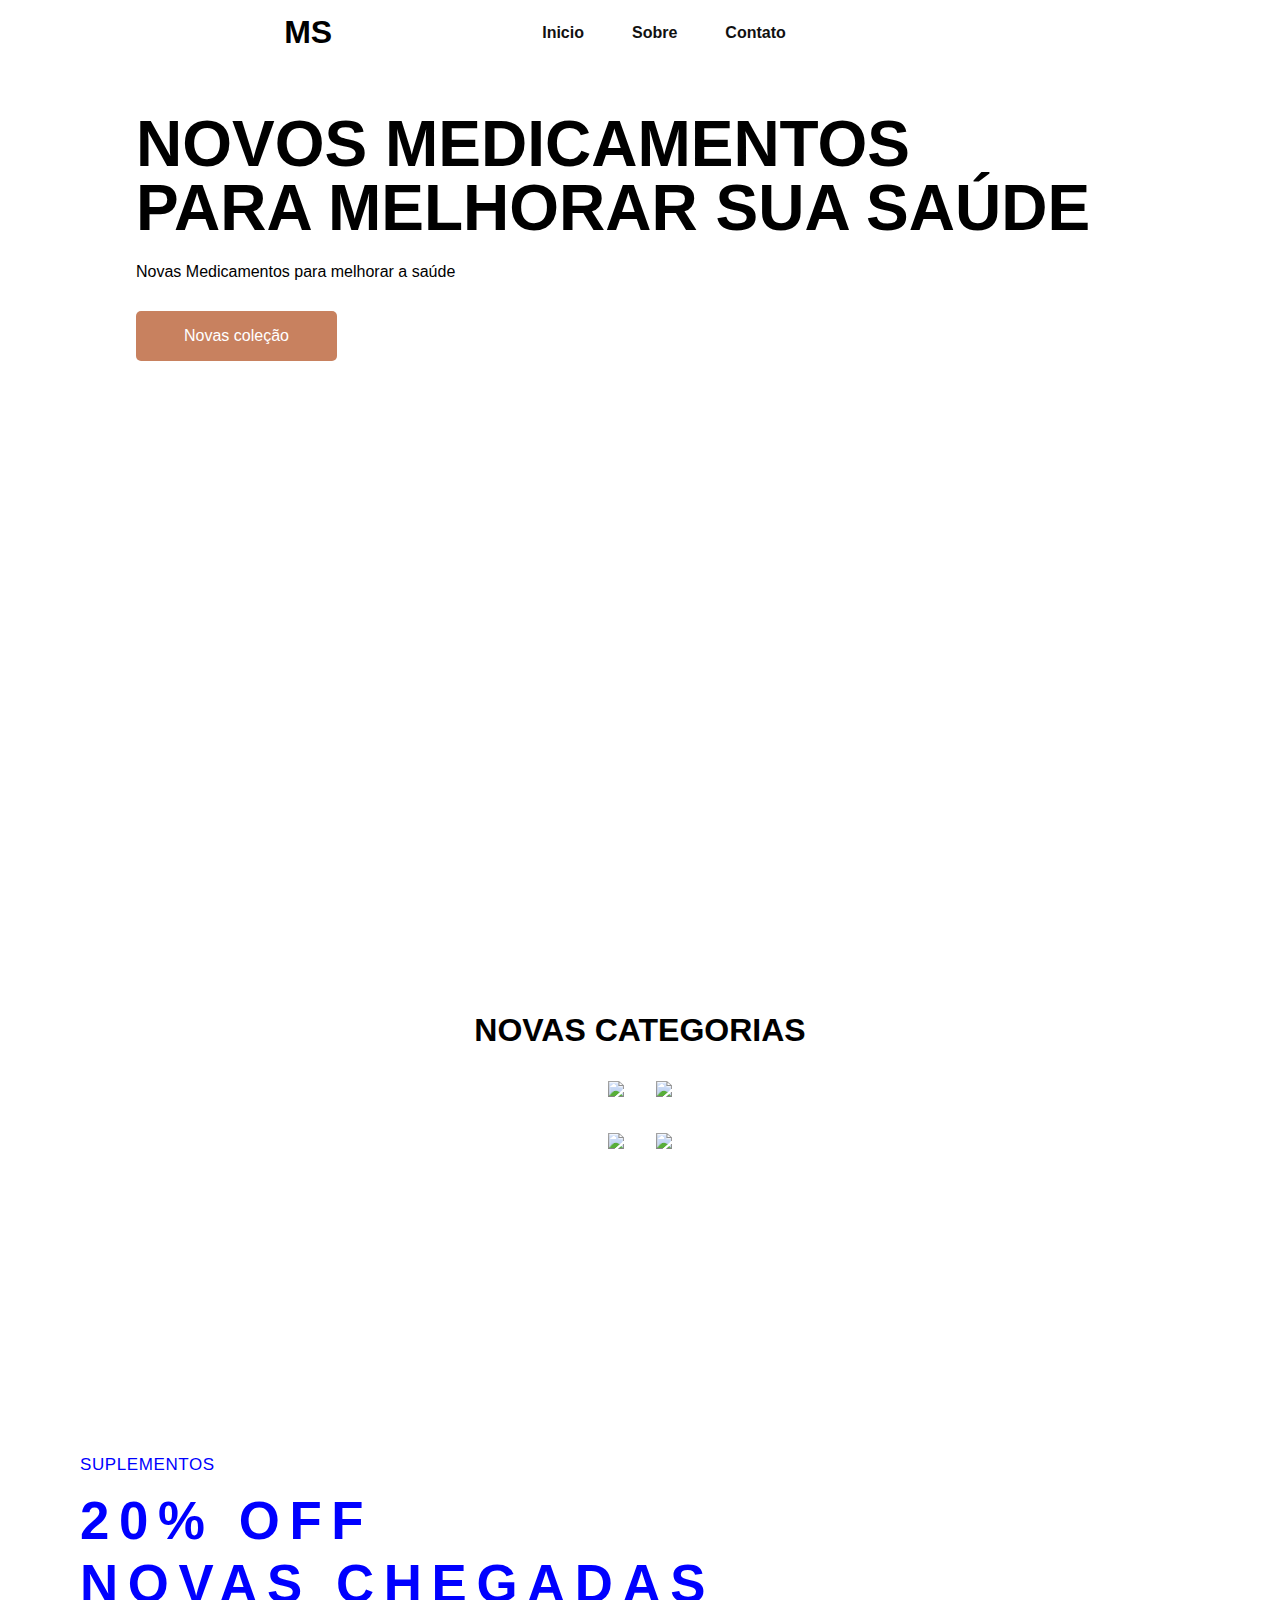
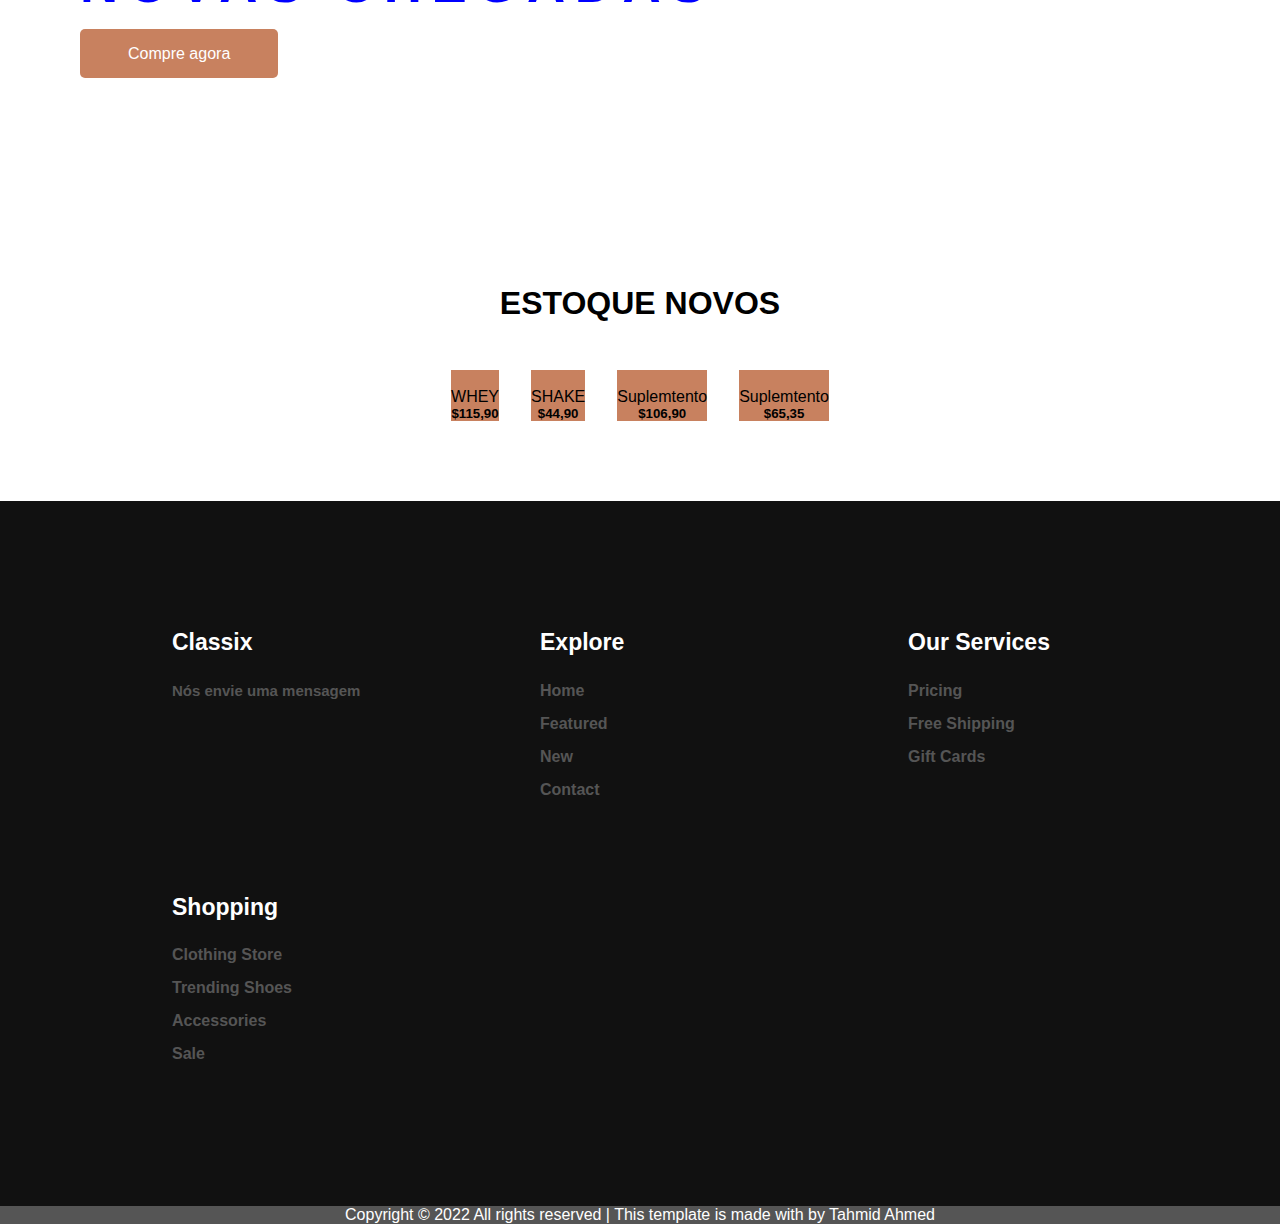
==== Ava_PW/loja/index.html @ 85c713e6 "Add files via upload" ====
<!DOCTYPE html>
<html lang="pt-br">
<head>
    <meta charset="UTF-8">
    <meta http-equiv="X-UA-Compatible" content="IE=edge">
    <meta name="viewport" content="width=device-width, initial-scale=1.0">
    <link rel="stylesheet" href="style.css">
    <title>Medicamentos e Suplemtentos</title>
    <link rel="shortcut icon" href="/img/a-dia-mundial-da-saúde-PhotoRoom.png-PhotoRoom.png" type="image/x-icon">
</head>
<body>

    <div class="background">
        <header>
            <div class="logo">
                <h1>MS</h1>
            </div><!--logo-->

            <div class="cabeçalho-link">
                <li>
                    <a href="index.html">Inicio</a>
                </li>
                <li>
                    <a href="sobre.html">Sobre</a>
                </li>
                <li>
                    <a href="contato.html">Contato</a>
                </li>
            </div><!--cabeçalho-link-->
            <div class="icon"><span><ion-icon name="bag-outline"></ion-icon></span></div><!--icon-->
        </header>

        <div class="Meio">
            <h1>NOVOS MEDICAMENTOS</h1>
            <h1>PARA MELHORAR SUA SAÚDE</h1>
            <P>Novas Medicamentos para melhorar a saúde</P>
            <button>Novas coleção</button>
        </div><!--Meio-->
    </div><!--background-->

    <section>
        <h1>NOVAS CATEGORIAS</h1>
        <div class="Container-card-1">
            <div class="cards">
                <img src="/img/f1.jpg">
            </div><!--cards-->

            <div class="cards">
                <img src="/img/f2.jpg">
            </div><!--cards-->
        </div><!--Container-card-1-->

        <div class="Container-card-1">
            <div class="cards">
                <img src="/img/f3.jpg">
            </div><!--cards-->

            

        

            <div class="cards">
                <img src="/img/f6.jpg">
            </div><!--cards-->
        </div><!--Container-card-1-->
    </section>

    <section class="cta">
        <div class="text-cta">
            <h6>SUPLEMENTOS</h6>
            <h4>20% OFF<br>NOVAS CHEGADAS</h4>
            <a href="#" class="btn">Compre agora</a>
        </div><!--text-cta-->
    </section><!--cta-->

    <section>
        <h1>ESTOQUE NOVOS</h1>
        <div class="Container-roupas">
            <div class="roupa">
                 <img src="/img/UI2.jpg" alt="">
                <p>WHEY</p>
                <h5>$115,90</h5>
                <ion-icon name="cart-outline"></ion-icon>
            </div><!--roupa-->


           <div class="roupa">
            <img src="/img/UI4.jpg" alt="">
           <p>SHAKE</p>
           <h5>$44,90</h5>
           <span><ion-icon name="cart-outline"></ion-icon></span>
       </div><!--roupa-->

       <div class="roupa">
        <img src="/img/UI3.jpg" alt="">
       <p>Suplemtento</p>
       <h5>$106,90</h5>
       <ion-icon name="cart-outline"></ion-icon>
    </div><!--roupa-->

   <div class="roupa">
     <img src="/img/UI.jpg" alt="">
    <p>Suplemtento</p>
    <h5>$65,35</h5><ion-icon name="cart-outline"></ion-icon>
  </div><!--roupa-->
 </div><!--container-roupas-->
    </section>

    

    <section class="Contato" id="Contato">
		<div class="meio-contato">
			<h3>Classix</h3>
			<h5>Nós envie uma mensagem</h5>
			<div class="icons">
				<a href="#"><i class='bx bxl-facebook-square' ></i></a>
				<a href="#"><i class='bx bxl-instagram-alt' ></i></a>
				<a href="#"><i class='bx bxl-twitter' ></i></a>
			</div>
		</div>

		<div class="meio-contato">
			<h3>Explore</h3>
			<li><a href="#home">Home</a></li>
			<li><a href="#featured">Featured</a></li>
			<li><a href="#new">New</a></li>
			<li><a href="#contact">Contact</a></li>
		</div>

		<div class="meio-contato">
			<h3>Our Services</h3>
			<li><a href="#">Pricing</a></li>
			<li><a href="#">Free Shipping</a></li>
			<li><a href="#">Gift Cards</a></li>
		</div>

		<div class="meio-contato">
			<h3>Shopping</h3>
			<li><a href="#">Clothing Store</a></li>
			<li><a href="#">Trending Shoes</a></li>
			<li><a href="#">Accessories</a></li>
			<li><a href="#">Sale</a></li>
		</div>

	</section>

	<div class="last-text">
		<p>Copyright © 2022 All rights reserved | This template is made with  by Tahmid Ahmed</p>
	</div>




    
   
</body>
</html>
---- Ava_PW/loja/style.css ----
* {
    margin: 0;
    padding: 0;
    box-sizing: border-box;
    font-family: 'Open Sans', sans-serif;
    text-decoration: none;
    list-style: none;


}


.background {
    background-image: url(img/background.jpg);
    background-repeat: no-repeat;
    background-size: cover;
    background-position: center top;
    width: 100%;
    max-width: 100%;
    height: 100vh;

}

header {
    display: flex;
    justify-content: space-around;
    padding-top: 1rem;
    align-items: center;
    text-align: center;
    width: 100%;
    top: 0;
    right: 0;
    z-index: 1000;
    position: fixed;
    background: transparent;
    transition: all .35s ease;
    background-color: #fff;
    padding: 14px 14%;
}


.logo {
    font-weight: 500;
    font-size: 1rem;
}

.cabeçalho-link {
    display: flex;
    gap: 3rem;
}

.cabeçalho-link a {
    color: #111;
    font-weight: 700;
    transition: 0.3s;
}

.cabeçalho-link a:hover {
    color: #c8815f;
}

.icon span {
    font-size: 2rem;
    cursor: pointer;
}

.icon span:hover {
    color: #c8815f;
}

.Meio {
    padding: 7rem 0 0 8.5rem;
    line-height: 4rem;
}

.Meio h1 {
    font-size: 4rem;

}

.Meio button {
    background-color: #c8815f;
    padding: 1rem 3rem 1rem 3rem;
    border: none;
    border-radius: 5px;
    color: #fff;
    font-size: 1rem;
    cursor: pointer;
    transition: 0.3s;

}

.Meio button:hover {
    background-color: #111;
    transform: scaleY(1.2);
}

section {
    padding-top: 7rem;
}

section h1 {
    align-items: center;
    text-align: center;
    font-size: 2rem;

}

.Container-card-1 {
    display: flex;
    justify-content: center;
    flex-wrap: wrap;
    gap: 2rem;
    padding-top: 2rem;

}

.cards img {
    height: 50px;
    width: 200px;
    height: auto;
    transition: 0.35s ease;

}

.cards img:hover {
    transform: scale(0.9) translateY(-5px);
    cursor: pointer;


}

.cta {

    height: 60vh;
    width: 100%;
    background: url(/img/PI2.jpg);
    background-size: cover;
    background-position: center;
    display: flex;
    align-items: center;
    margin-top: 5rem;
}

.text-cta {
    color: blue;
    padding-left: 5rem;
}

.text-cta h6 {
    font-size: 17px;
    font-weight: 500;
    letter-spacing: .6px;
    margin-bottom: 14px;

}

.text-cta h4 {
    font-size: 3.3rem;
    line-height: 1.2;
    letter-spacing: .6rem;
    margin-bottom: 30px;
}

.text-cta a {
    background-color: #c8815f;
    padding: 1rem 3rem 1rem 3rem;
    border: none;
    border-radius: 5px;
    color: #fff;
    font-size: 1rem;
    cursor: pointer;
    transition: 0.3s;
}

.text-cta a:hover {
    background-color: #111;
    transform: scaleY(1.2);

}

.Container-roupas {
    display: flex;
    flex-wrap: wrap;
    justify-content: center;
    gap: 2rem;
    align-items: center;
    text-align: center;
    margin-top: 3rem;

}

.Container-roupas img:hover {
    transform: scale(0.9) translateY(-5px);
    cursor: pointer;
    transition: 0.3s;

}

.roupa img {
    width: 200px;
    height: auto;
}

.roupa {
    background-color: #c8815f;
    color: #000;
}

.Marcas {
    margin-top: 10rem;
    cursor: pointer;
    align-items: center;
    text-align: center;
}

.Marcas img {
    width: 180px;
    height: auto;
    background-color: aliceblue;
}

#Contato {
    display: flex;
    gap: 5rem;
    justify-content: space-around;
    background-color: #111;
    padding: 8rem;
    margin-top: 5rem;
    display: grid;
    grid-template-columns: repeat(auto-fit, minmax(200px, auto));
}

.meio-contato h3 {
    color: #fff;
    font-size: 23px;
    margin-bottom: 1.6rem;
}

.meio-contato h5 {
    font-size: 15px;
    font-weight: 600;
    color: #555;
}

.meio-contato li {
    margin-bottom: 15px;
}

.meio-contato li a {
    display: block;
    color: #555;
    font-weight: 600;
    transition: all .35s ease;
}

.last-text {
    text-align: center;
    background-color: #555;
    color: #fff;
}
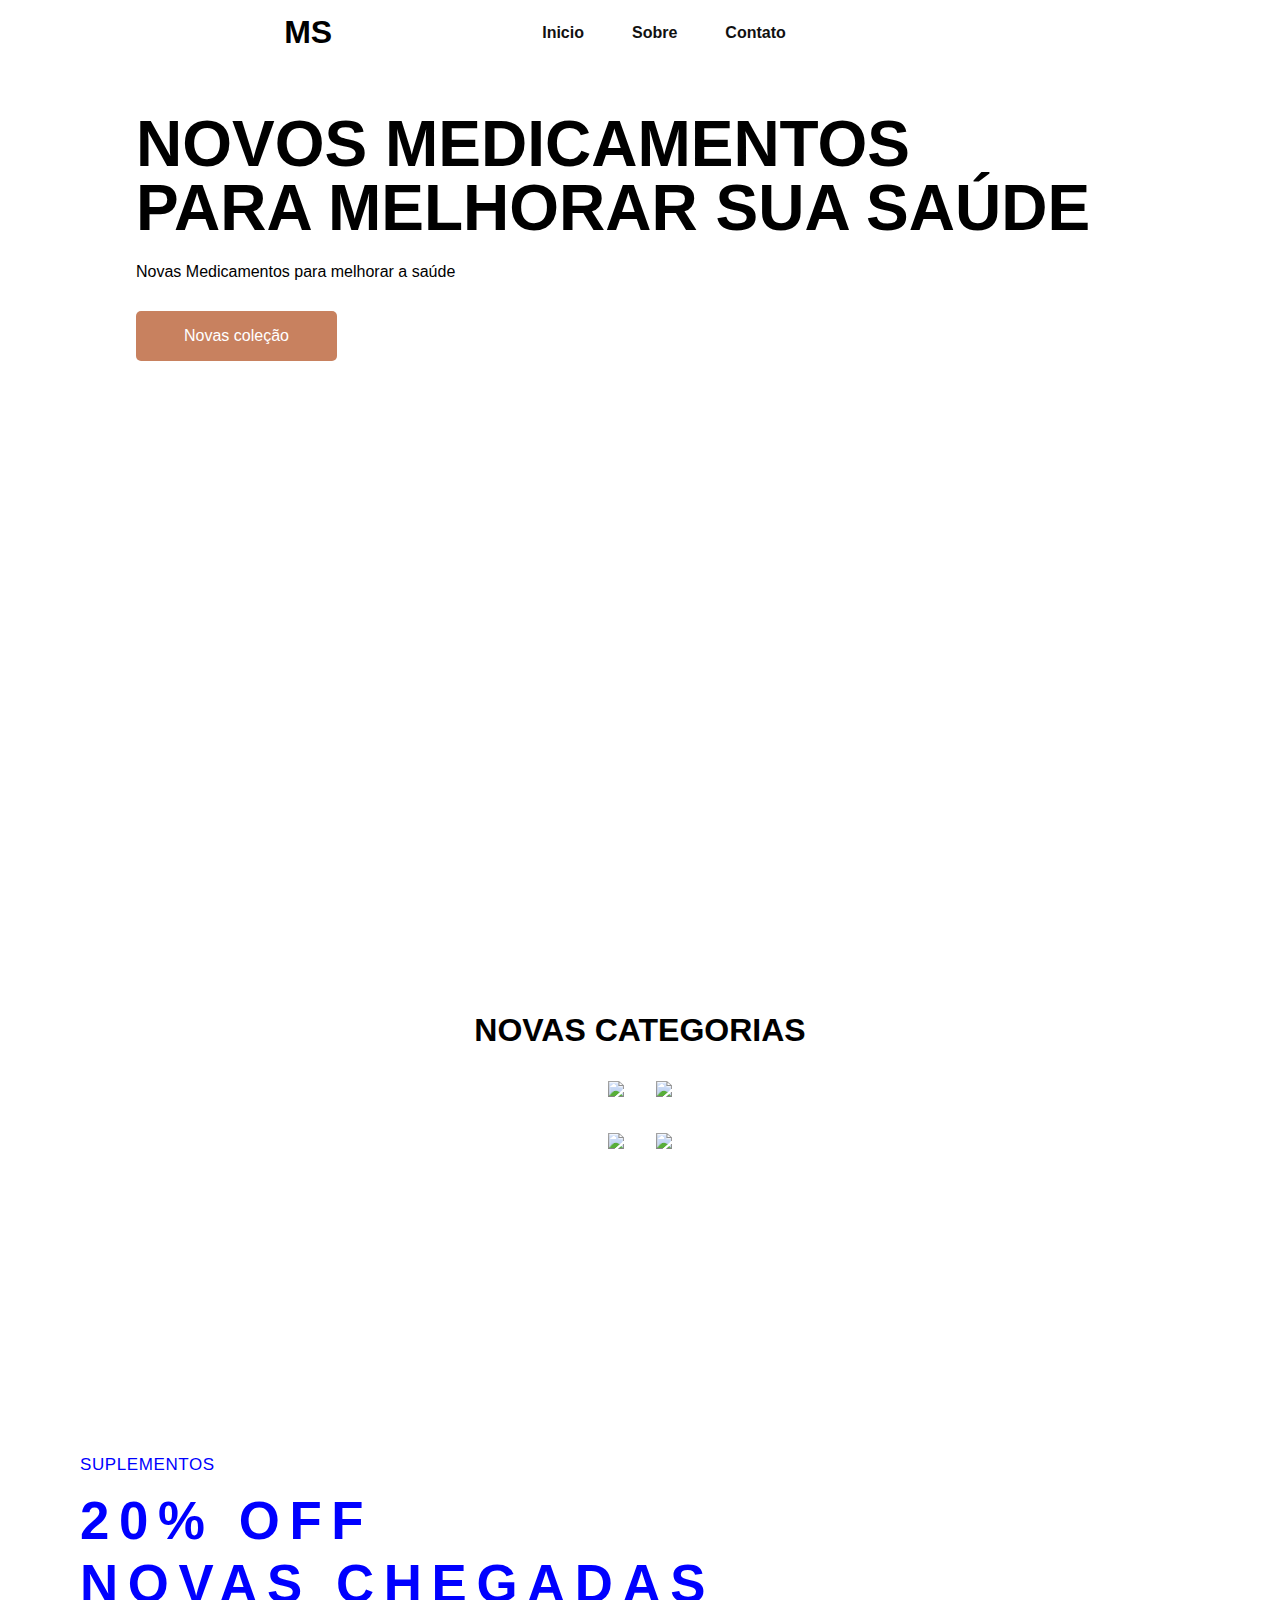
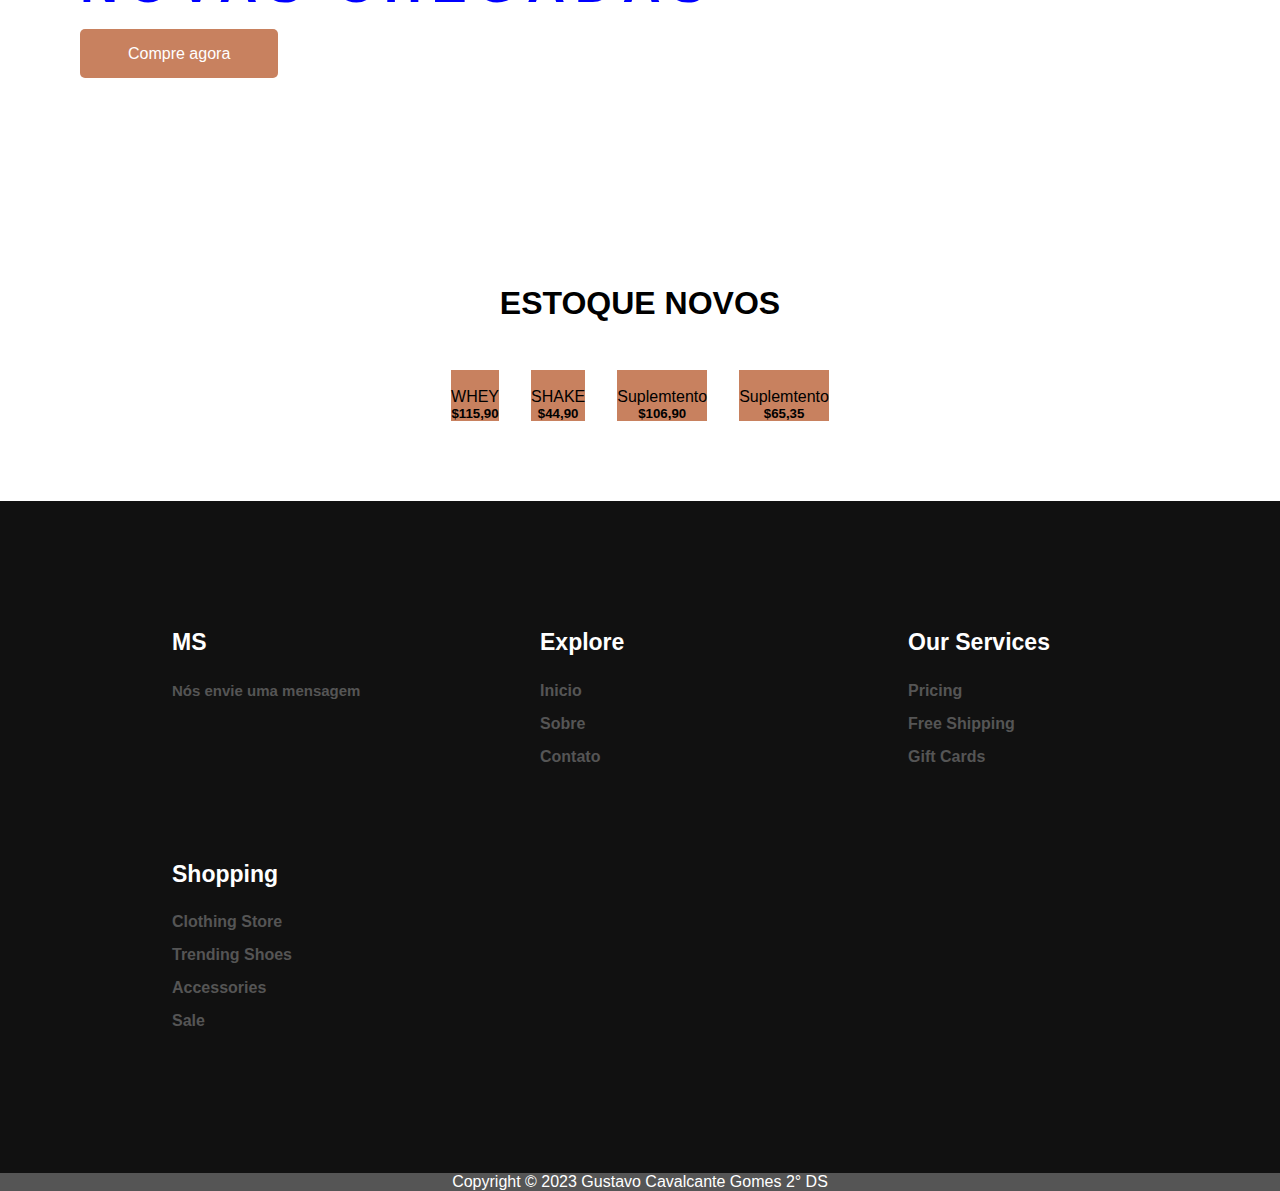
==== commit 027ec8ff: "Update index.html" ====
--- a/Ava_PW/loja/index.html
+++ b/Ava_PW/loja/index.html
@@ -110,21 +110,15 @@
 
     <section class="Contato" id="Contato">
 		<div class="meio-contato">
-			<h3>Classix</h3>
-			<h5>Nós envie uma mensagem</h5>
-			<div class="icons">
-				<a href="#"><i class='bx bxl-facebook-square' ></i></a>
-				<a href="#"><i class='bx bxl-instagram-alt' ></i></a>
-				<a href="#"><i class='bx bxl-twitter' ></i></a>
-			</div>
+			<h3>MS</h3>
+			<a href=""><h5>Nós envie uma mensagem</h5></a>
 		</div>
 
 		<div class="meio-contato">
 			<h3>Explore</h3>
-			<li><a href="#home">Home</a></li>
-			<li><a href="#featured">Featured</a></li>
-			<li><a href="#new">New</a></li>
-			<li><a href="#contact">Contact</a></li>
+			<li><a href="index.html">Inicio</a></li>
+			<li><a href="sobre.html">Sobre</a></li>
+			<li><a href="contato.html">Contato</a></li>
 		</div>
 
 		<div class="meio-contato">
@@ -145,7 +139,7 @@
 	</section>
 
 	<div class="last-text">
-		<p>Copyright © 2022 All rights reserved | This template is made with  by Tahmid Ahmed</p>
+		<p>Copyright © 2023 Gustavo Cavalcante Gomes 2° DS</p>
 	</div>
 
 
@@ -154,4 +148,4 @@
     
    
 </body>
-</html> +</html> 
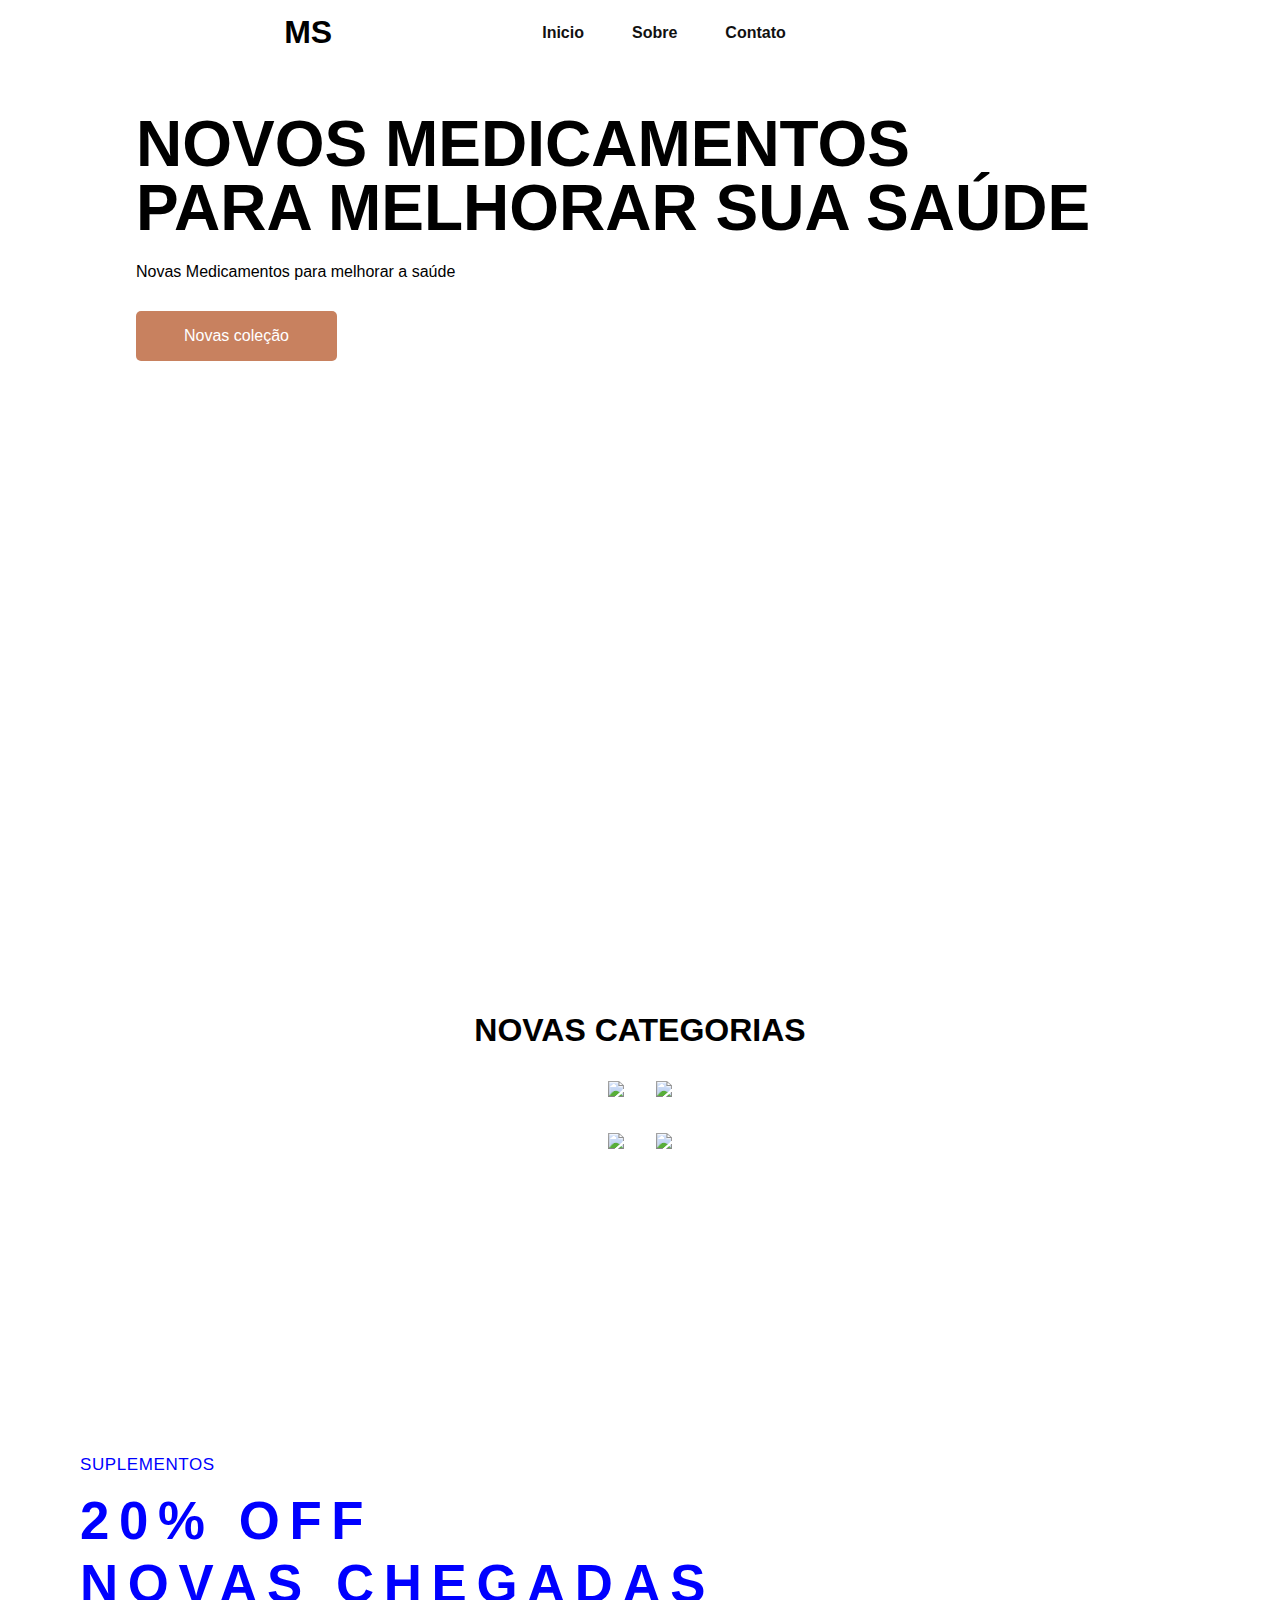
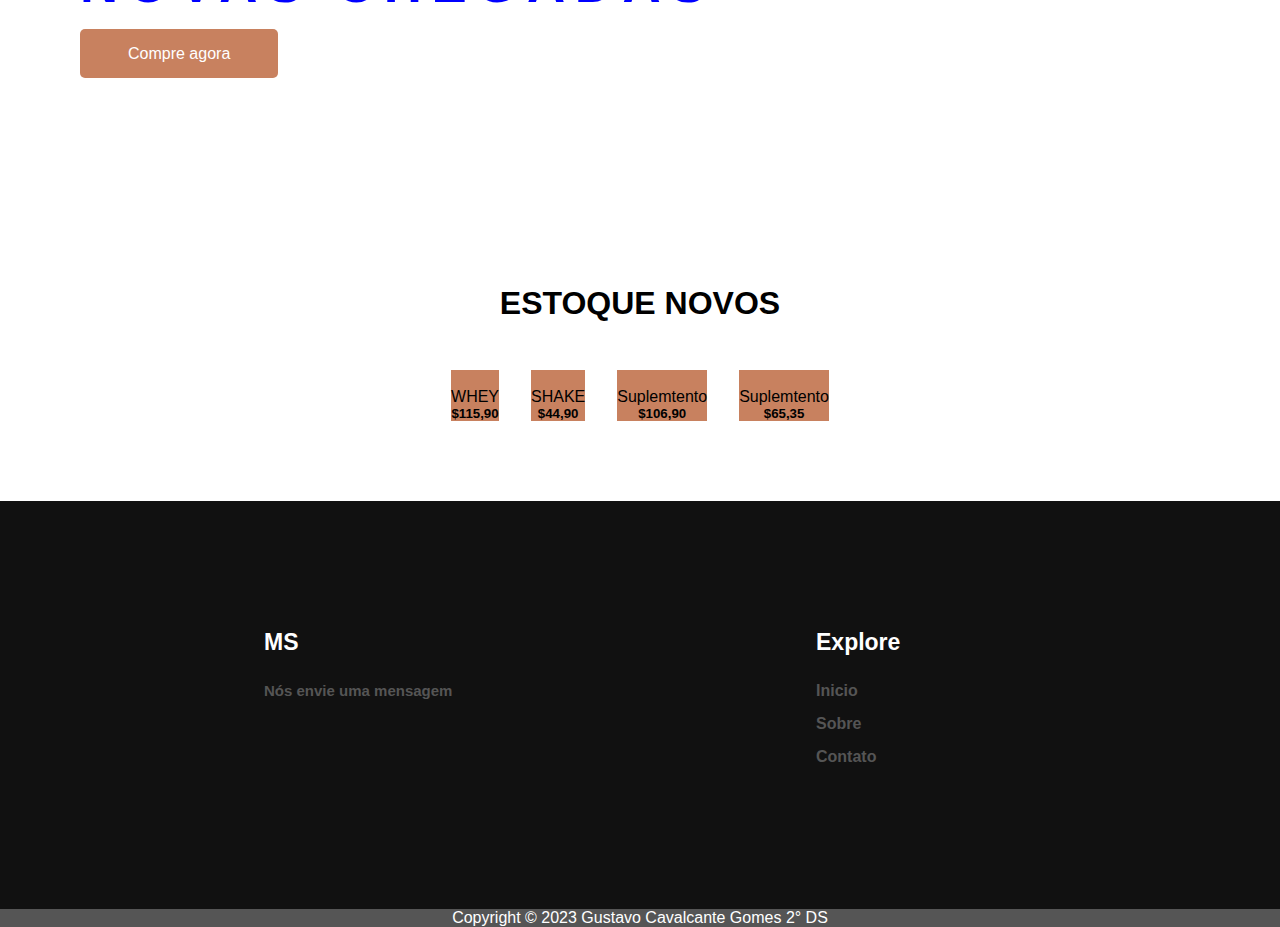
==== commit 53d7e7c7: "Add files via upload" ====
--- a/Ava_PW/loja/index.html
+++ b/Ava_PW/loja/index.html
@@ -121,31 +121,11 @@
 			<li><a href="contato.html">Contato</a></li>
 		</div>
 
-		<div class="meio-contato">
-			<h3>Our Services</h3>
-			<li><a href="#">Pricing</a></li>
-			<li><a href="#">Free Shipping</a></li>
-			<li><a href="#">Gift Cards</a></li>
-		</div>
-
-		<div class="meio-contato">
-			<h3>Shopping</h3>
-			<li><a href="#">Clothing Store</a></li>
-			<li><a href="#">Trending Shoes</a></li>
-			<li><a href="#">Accessories</a></li>
-			<li><a href="#">Sale</a></li>
-		</div>
-
 	</section>
 
 	<div class="last-text">
 		<p>Copyright © 2023 Gustavo Cavalcante Gomes 2° DS</p>
 	</div>
-
-
-
-
-    
    
 </body>
 </html> 
